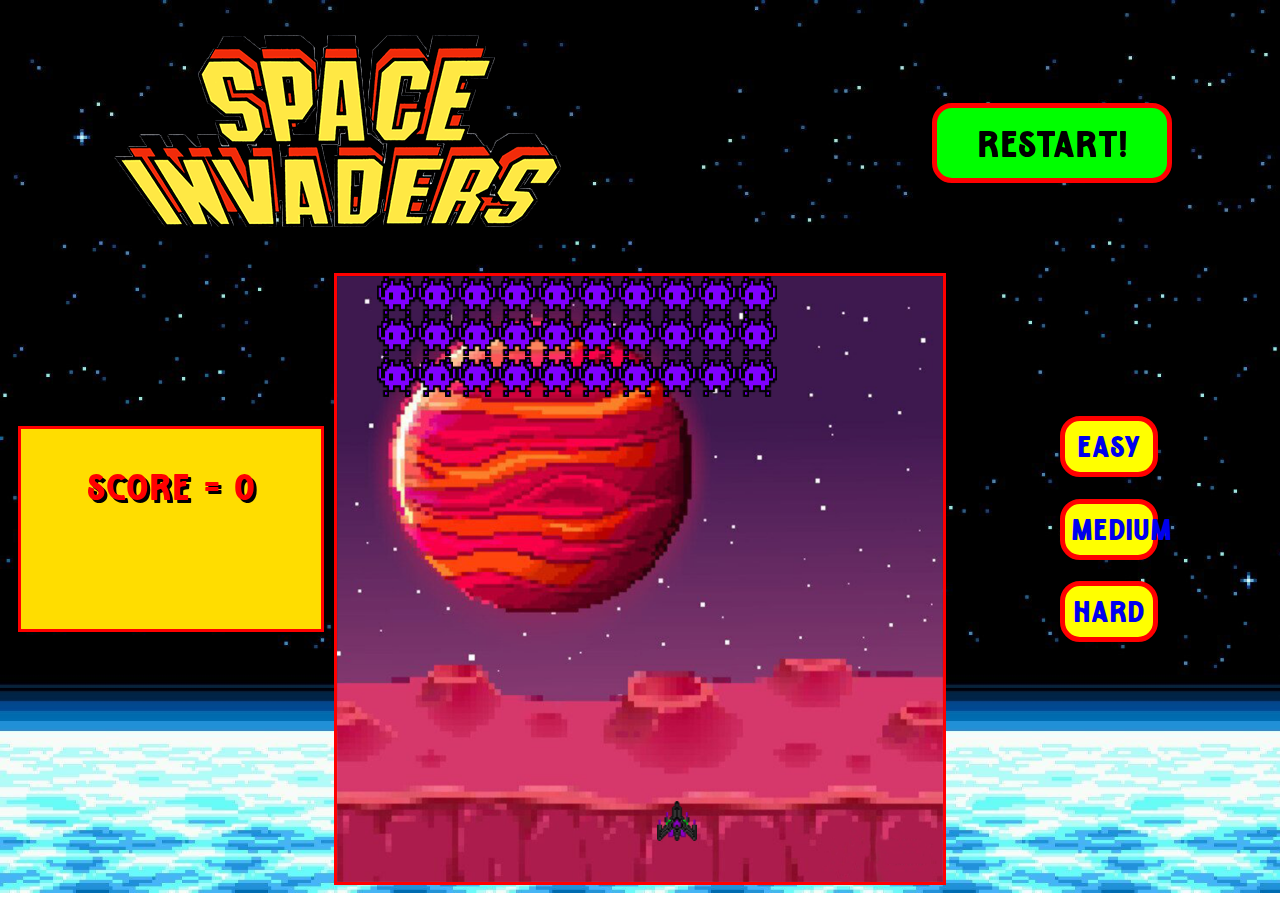
==== indexEasy.html @ 6bbc8ef9 "v3.0" ====
<!DOCTYPE html>
<html lang="en">
<head>
     <meta charset="UTF-8">
     <link rel="stylesheet" href="style.css">
     <link rel="icon" href="/Images/alienInvaders.png"> 
     <title>Space Invaders</title>
</head>
<body>
     <header>
          <img class="logo" src="/Images/logo-half.png">
          <button class="btn-res"><a href="/index.html">Restart!</a></button>
     </header>
     <main class="container">
          <div class="text">
               <h1>Score = <span class="results">0</span></h1>
               <h1 class="game-win-over"></h1>
          </div>
          <div class="grid"></div>
          <div class="levels" name="lvl" id="lvl" onchange="changeSpeed()">
               <button class="btn-lvl" id="easy" value="400"><a class="btn-href" href="/indexEasy.html">Easy</a></button>
               <button class="btn-lvl" id="medium" value="250"><a class="btn-href" href="/index.html">Medium</a></button>
               <button class="btn-lvl" id="hard" value="150"><a class="btn-href" href="/indexHard.html">Hard</a></button>
          </div>
     </main>

     <script src="mainEasy.js"></script>
</body>
</html>
---- style.css ----
@font-face {
	font-family: BadaBoom;
	src: url("/Fonts/BadaboomBB_Reg.ttf");
}

@font-face {
	font-family: SpaceInv;
	src: url("/Fonts/space_invaders.ttf");
}

@font-face {
	font-family: Arinoe;
	src: url("/Fonts/Arinoe.ttf");
}

body{
	font-family:Arinoe, BadaBoom, Geneva, Verdana, sans-serif;
	background-image: url("/Images/website-bg.jpg");
	z-index: -2;
	background-repeat: no-repeat;
	background-size: cover;
}

header{
	display: flex;
	justify-content: space-between;
	align-items: center;
}

.logo{
	margin: 25px 0 25px 100px;
}

.btn-res{
	margin: 25px 100px 0 50px;
	padding-top: 10px;
	height: 5rem;
	width: 15rem;
	background-color: lime;
	border: solid 5px red;
	border-radius: 20px;
	font-size: 40px;
}

.btn-res:hover{
	cursor: pointer;
	background-color: yellow;
	border: solid 5px red;
	text-shadow: 3px 3px purple;
}

.btn-res a{
	color: black;
	text-decoration: none;
	font-family: Arinoe, BadaBoom, Geneva, Verdana, sans-serif;
	font-size: 50px;
	text-align: center;
}

.container{
	display: grid;
	grid-template-columns: 1fr 1fr 1fr;
	width: 100%;
	justify-items: center;
}

.text{
	z-index: 1;
	color: red;
	margin-top: 20px;
	text-align: center;
	height: 200px;
	width: 300px;
	background-color: rgb(255, 221, 0);
	border: solid 3px red;
	text-shadow: 2.5px 2.5px black;
	align-self: center;
	margin-bottom: 100px;
}

h1,
.results{
	font-size: 50px;
	font-weight: lighter;
}

.levels{
	margin-top: 20px;
	height: 30vh;
	width: 30%;
	align-self: center;
	margin-bottom: 100px;
	display: flex;
	flex-direction: column;
	justify-content: space-evenly;
}

.btn-lvl{
	display: block;
	padding-top: 7px;
	background-color: yellow;
	border: solid 5px red;
	border-radius: 20px;
	font-size: 40px;
	text-align: center;
	text-decoration: none;
	font-family: Arinoe, BadaBoom, Geneva, Verdana, sans-serif;
}

.btn-lvl:hover{
	cursor: pointer;
	background-color: lime;
	border: solid 5px red;
	text-shadow: 3px 3px blueviolet;
}

a:visited,
a:active{
	text-decoration: none;
	color: black;	
}

a{
	text-decoration: none;
}

/* -------------------------- */

.grid {
	width: 606px;
	height: 606px;
	border: solid red 3px;
	margin: 20px auto 0 auto;
	display: flex;
	flex-wrap: wrap;
	background-image: url("/Images/spaceBg2.png");
	z-index: -1;
	background-repeat: no-repeat;
	background-size: cover;
}

.grid div{
     width: 40px;
     height: 40px;
}

.invader{
     background-image: url("/Images/alienInvaders.png");
     background-repeat: no-repeat;
	background-size: cover;
}

.shooter{
	background-image: url("/Images/spaceship.png");
	background-repeat: no-repeat;
	background-size: cover;
}

.laser{
	background-image: url("/Images/laser.png");
	background-repeat: no-repeat;
	background-size: cover;
}

.boom{
	background-image: url("/Images/explosion.png");
	background-repeat: no-repeat;
	background-size: cover;
}
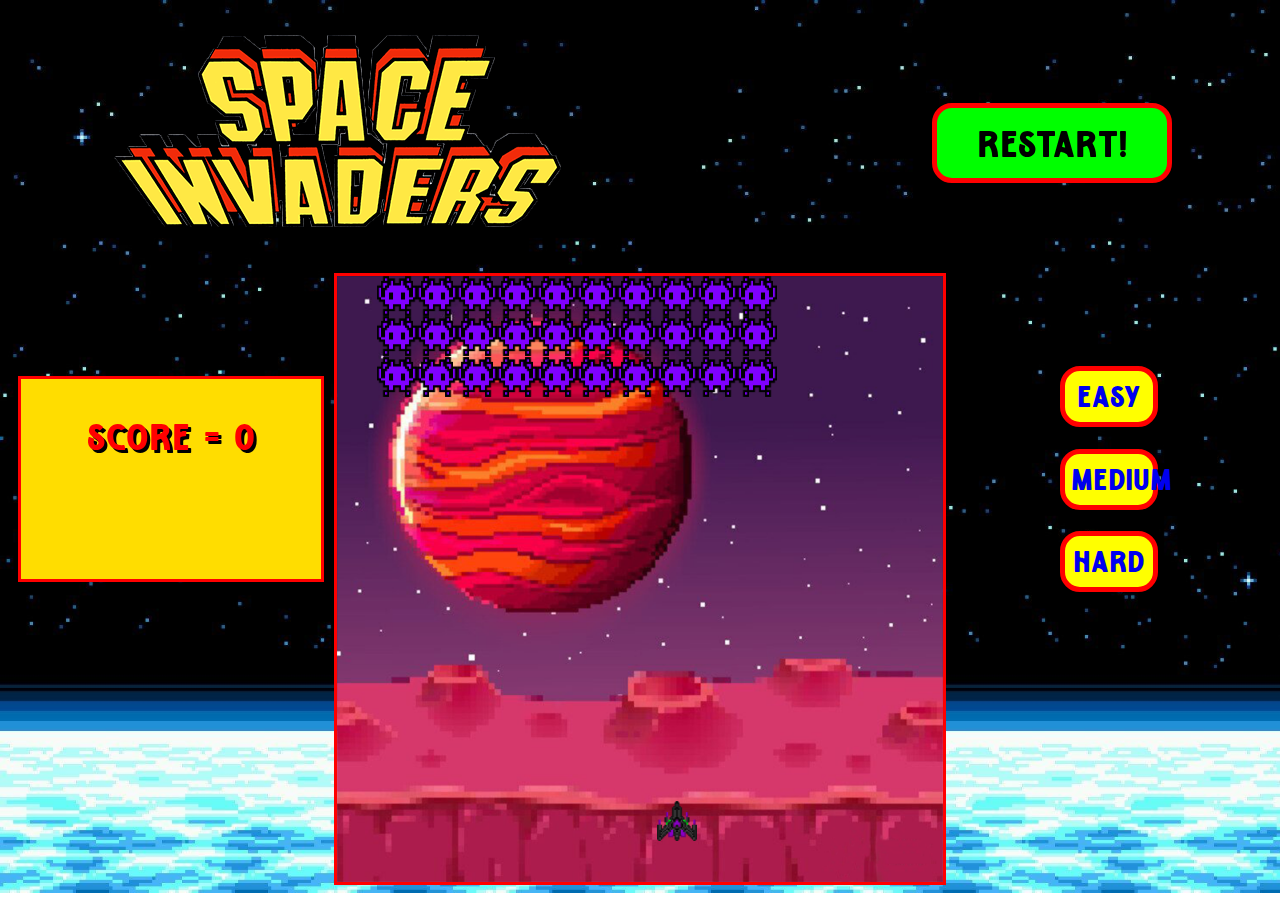
==== commit 5fd19846: "init" ====
--- a/indexEasy.html
+++ b/indexEasy.html
@@ -3,13 +3,13 @@
 <head>
      <meta charset="UTF-8">
      <link rel="stylesheet" href="style.css">
-     <link rel="icon" href="/Images/alienInvaders.png"> 
+     <link rel="icon" href="./Images/alienInvaders.png"> 
      <title>Space Invaders</title>
 </head>
 <body>
      <header>
-          <img class="logo" src="/Images/logo-half.png">
-          <button class="btn-res"><a href="/index.html">Restart!</a></button>
+          <img class="logo" src="./Images/logo-half.png">
+          <button class="btn-res"><a href="index.html">Restart!</a></button>
      </header>
      <main class="container">
           <div class="text">
@@ -18,9 +18,9 @@
           </div>
           <div class="grid"></div>
           <div class="levels" name="lvl" id="lvl" onchange="changeSpeed()">
-               <button class="btn-lvl" id="easy" value="400"><a class="btn-href" href="/indexEasy.html">Easy</a></button>
-               <button class="btn-lvl" id="medium" value="250"><a class="btn-href" href="/index.html">Medium</a></button>
-               <button class="btn-lvl" id="hard" value="150"><a class="btn-href" href="/indexHard.html">Hard</a></button>
+               <button class="btn-lvl" id="easy" value="400"><a class="btn-href" href="indexEasy.html">Easy</a></button>
+               <button class="btn-lvl" id="medium" value="250"><a class="btn-href" href="index.html">Medium</a></button>
+               <button class="btn-lvl" id="hard" value="150"><a class="btn-href" href="indexHard.html">Hard</a></button>
           </div>
      </main>
 
--- a/style.css
+++ b/style.css
@@ -61,6 +61,7 @@
 	display: grid;
 	grid-template-columns: 1fr 1fr 1fr;
 	width: 100%;
+	/* height: 80vh; */
 	justify-items: center;
 }
 
@@ -75,7 +76,7 @@
 	border: solid 3px red;
 	text-shadow: 2.5px 2.5px black;
 	align-self: center;
-	margin-bottom: 100px;
+	margin-bottom: 200px;
 }
 
 h1,
@@ -89,7 +90,7 @@
 	height: 30vh;
 	width: 30%;
 	align-self: center;
-	margin-bottom: 100px;
+	margin-bottom: 200px;
 	display: flex;
 	flex-direction: column;
 	justify-content: space-evenly;
@@ -98,7 +99,7 @@
 .btn-lvl{
 	display: block;
 	padding-top: 7px;
-	background-color: yellow;
+	background-color: rgb(255, 255, 0);
 	border: solid 5px red;
 	border-radius: 20px;
 	font-size: 40px;
@@ -134,7 +135,7 @@
 	display: flex;
 	flex-wrap: wrap;
 	background-image: url("/Images/spaceBg2.png");
-	z-index: -1;
+	z-index: 0;
 	background-repeat: no-repeat;
 	background-size: cover;
 }
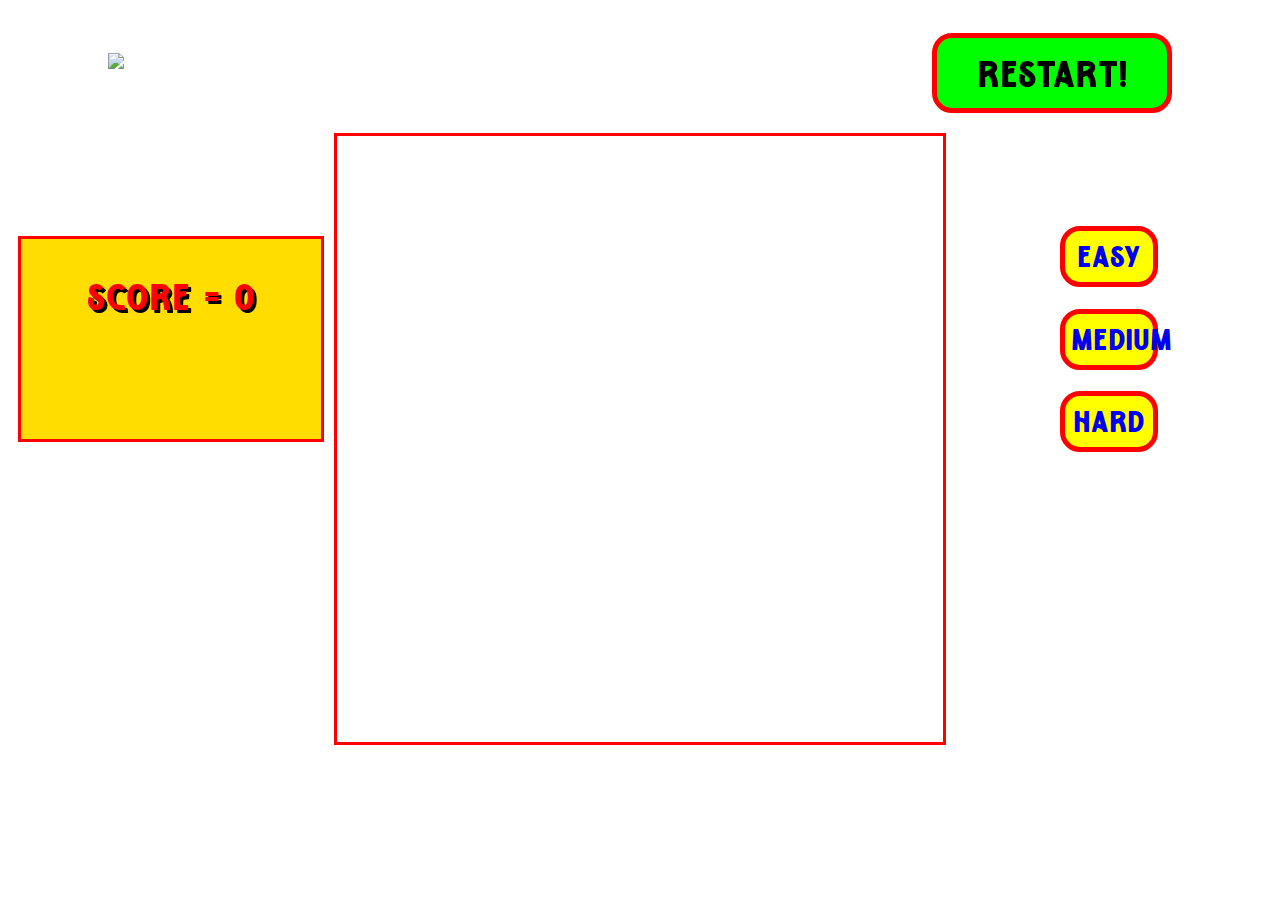
==== commit 3518ec87: "v3.2" ====
--- a/indexEasy.html
+++ b/indexEasy.html
@@ -8,7 +8,7 @@
 </head>
 <body>
      <header>
-          <img class="logo" src="./Images/logo-half.png">
+          <img class="logo" src="https://cdn.discordapp.com/attachments/1075621727004016721/1075621963147518003/logo-half.png">
           <button class="btn-res"><a href="index.html">Restart!</a></button>
      </header>
      <main class="container">
--- a/style.css
+++ b/style.css
@@ -15,7 +15,7 @@
 
 body{
 	font-family:Arinoe, BadaBoom, Geneva, Verdana, sans-serif;
-	background-image: url("/Images/website-bg.jpg");
+	background-image: url("https://cdn.discordapp.com/attachments/1075621727004016721/1075621964045099029/website-bg.jpg");
 	z-index: -2;
 	background-repeat: no-repeat;
 	background-size: cover;
@@ -134,7 +134,7 @@
 	margin: 20px auto 0 auto;
 	display: flex;
 	flex-wrap: wrap;
-	background-image: url("/Images/spaceBg2.png");
+	background-image: url("https://cdn.discordapp.com/attachments/1075621727004016721/1075621963487268915/spaceBg2.png");
 	z-index: 0;
 	background-repeat: no-repeat;
 	background-size: cover;
@@ -146,25 +146,25 @@
 }
 
 .invader{
-     background-image: url("/Images/alienInvaders.png");
+     background-image: url("https://cdn.discordapp.com/attachments/1075621727004016721/1075621964330323998/alienInvaders.png");
      background-repeat: no-repeat;
 	background-size: cover;
 }
 
 .shooter{
-	background-image: url("/Images/spaceship.png");
+	background-image: url("https://cdn.discordapp.com/attachments/1075621727004016721/1075621963789238312/spaceship.png");
 	background-repeat: no-repeat;
 	background-size: cover;
 }
 
 .laser{
-	background-image: url("/Images/laser.png");
+	background-image: url("https://cdn.discordapp.com/attachments/1075621727004016721/1075621964896555098/laser.png");
 	background-repeat: no-repeat;
 	background-size: cover;
 }
 
 .boom{
-	background-image: url("/Images/explosion.png");
+	background-image: url("https://cdn.discordapp.com/attachments/1075621727004016721/1075621964577767547/explosion.png");
 	background-repeat: no-repeat;
 	background-size: cover;
 }